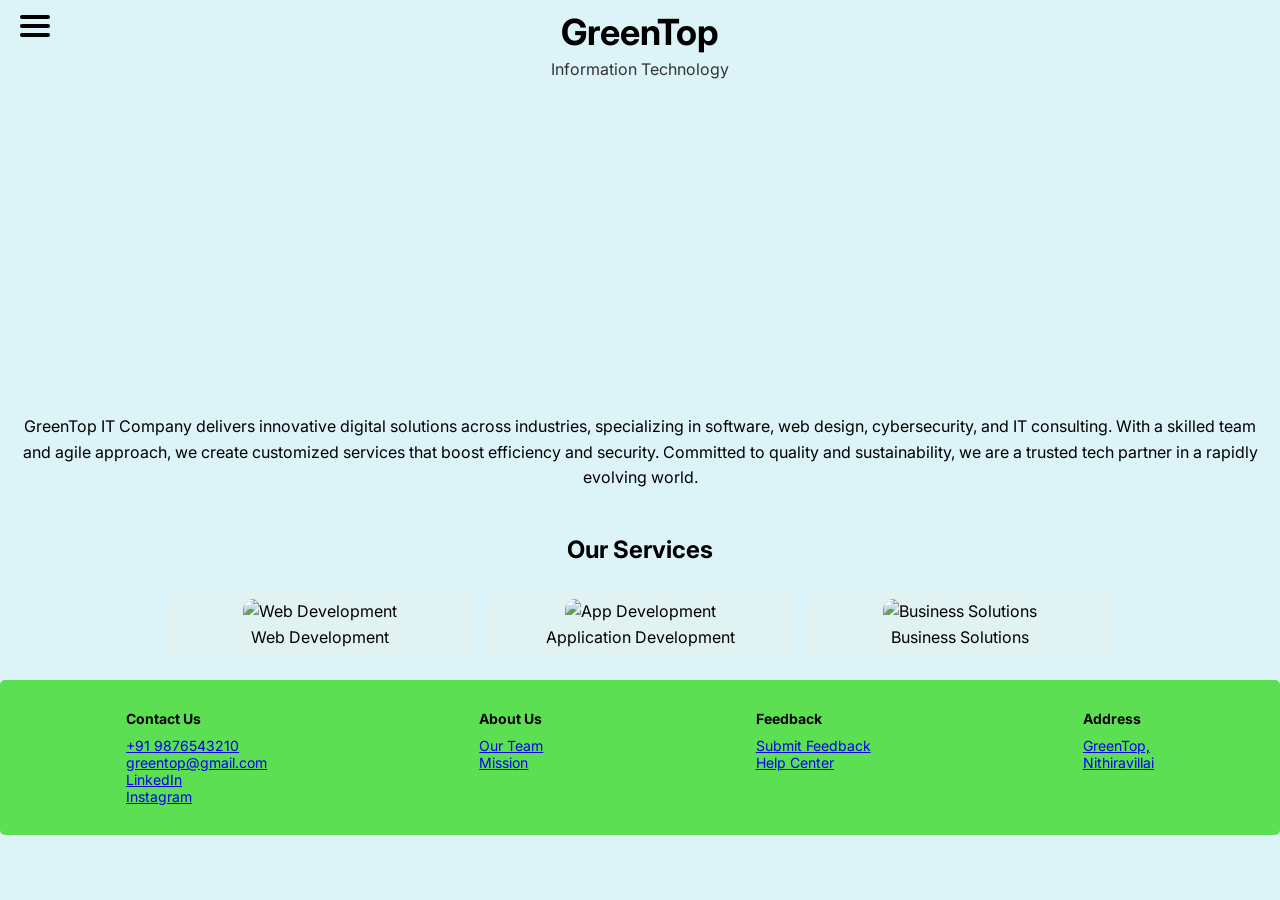
==== index.html @ 677024ca "Add files via upload" ====
<!DOCTYPE html>
<html lang="en">
<head>
  <meta charset="UTF-8" />
  <meta name="viewport" content="width=device-width, initial-scale=1.0" />
  <title>GreenTop IT Company</title>

  <link rel="stylesheet" href="index.css"
  <link href="https://cdn.jsdelivr.net/npm/aos@2.3.4/dist/aos.css" rel="stylesheet">
  <link href="https://fonts.googleapis.com/css2?family=Inter:wght@400;600&display=swap" rel="stylesheet">

  
</head>
<body>

  <!-- Header -->
  <header>
    <h1>GreenTop</h1>
    <p>Information Technology</p>
  </header>

  <!-- Hamburger Icon -->
  <div class="menu-toggle" onclick="toggleSidebar()">
    <span></span>
    <span></span>
    <span></span>
  </div>

  <!-- Sidebar -->
  <div class="sidebar" id="sidebar">
    <a href="projects.html">Projects</a>
    <a href="career.html">Careers</a>
    <a href="internship.html">Internship</a>
    <a href="https://greentopindia.com/">Greentop Groups</a>
  </div>

  <!-- Main Content -->
  <div class="main-content" id="mainContent">
    <div class="banner" data-aos="fade-down"></div>

    <div class="intro" data-aos="fade-up">
      <p>
        GreenTop IT Company delivers innovative digital solutions across industries,
        specializing in software, web design, cybersecurity, and IT consulting. With a
        skilled team and agile approach, we create customized services that boost efficiency
        and security. Committed to quality and sustainability, we are a trusted tech
        partner in a rapidly evolving world.
      </p>
    </div>

    <div class="services">
      <h2 data-aos="fade-up">Our Services</h2>
      <div class="service-cards">
        <div class="card" data-aos="zoom-in">
          <img src="https://thumbs.dreamstime.com/z/designer-creating-website-computer-female-s-hand-using-graphic-tablet-148951874.jpg" alt="Web Development">
          <p>Web Development</p>
        </div>
        <div class="card" data-aos="zoom-in" data-aos-delay="150">
          <img src="https://static.vecteezy.com/system/resources/previews/001/103/214/large_2x/portrait-of-two-businessmen-shaking-hands-to-celebrate-partnership-free-photo.jpg" alt="App Development">
          <p>Application Development</p>
        </div>
        <div class="card" data-aos="zoom-in" data-aos-delay="300">
          <img src="https://tse3.mm.bing.net/th/id/OIP.dA4p9kH5oo1DcB197tgK4gHaE8?rs=1&pid=ImgDetMain&o=7&rm=3" alt="Business Solutions">
          <p>Business Solutions</p>
        </div>
      </div>
    </div>

    <footer>
      <div data-aos="fade-right">
        <h4>Contact Us</h4>
        <a href="tel:+919876543210">+91 9876543210</a><br>
        <a href="mailto:greentop@gmail.com">greentop@gmail.com</a><br>
        <a href="https://linkedin.com">LinkedIn</a><br>
        <a href="https://instagram.com">Instagram</a>
      </div>
      <div data-aos="fade-up">
        <h4>About Us</h4>
        <a href="#">Our Team</a><br>
        <a href="#">Mission</a>
      </div>
      <div data-aos="fade-left">
        <h4>Feedback</h4>
        <a href="#">Submit Feedback</a><br>
        <a href="#">Help Center</a>
      </div>
      <div data-aos="fade-up">
        <h4>Address</h4>
        <a href="https://maps.app.goo.gl/pNc3zN1x9bBZ6rHy9">GreenTop,<br> Nithiravillai</a>
      </div>
    </footer>
  </div>

  <!-- Scripts -->
  <script src="https://cdn.jsdelivr.net/npm/aos@2.3.4/dist/aos.js"></script>
  <script>
    AOS.init({ duration: 1000, once: true });

    function toggleSidebar() {
      const sidebar = document.getElementById('sidebar');
      const content = document.getElementById('mainContent');
      sidebar.classList.toggle('show');
      content.classList.toggle('shrinked');
    }

    // Auto-close sidebar on scroll
    window.addEventListener('scroll', () => {
      const sidebar = document.getElementById('sidebar');
      const content = document.getElementById('mainContent');
      if (sidebar.classList.contains('show')) {
        sidebar.classList.remove('show');
        content.classList.remove('shrinked');
      }
    });
  </script>
</body>
</html>
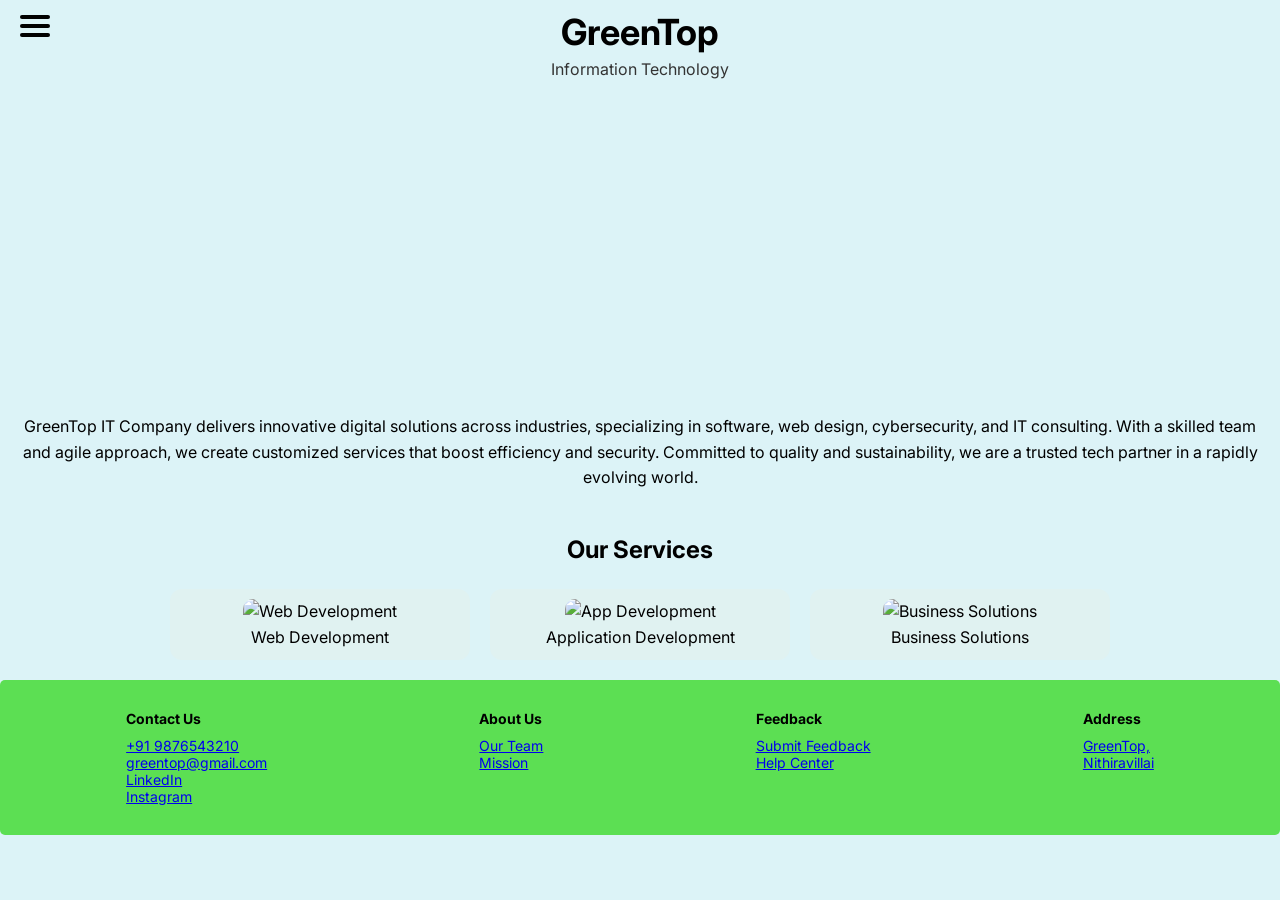
==== commit 6f056453: "index.html" ====
--- a/index.html
+++ b/index.html
@@ -5,7 +5,7 @@
   <meta name="viewport" content="width=device-width, initial-scale=1.0" />
   <title>GreenTop IT Company</title>
 
-  <link rel="stylesheet" href="index.css"
+  <link rel="stylesheet" href="index.css">
   <link href="https://cdn.jsdelivr.net/npm/aos@2.3.4/dist/aos.css" rel="stylesheet">
   <link href="https://fonts.googleapis.com/css2?family=Inter:wght@400;600&display=swap" rel="stylesheet">
 
@@ -115,3 +115,4 @@
   </script>
 </body>
 </html>
+
--- a/index.css
+++ b/index.css
@@ -0,0 +1,218 @@
+
+    * {
+      margin: 0;
+      padding: 0;
+      box-sizing: border-box;
+    }
+
+    body {
+      font-family: 'Inter', sans-serif;
+      background-color: #dcf3f7;
+      overflow-x: hidden;
+    }
+
+    html {
+      scroll-behavior: smooth;
+    }
+
+    header {
+      text-align: center;
+      padding: 10px 0;
+      position: relative;
+      z-index: 100;
+    }
+
+    header h1 {
+      margin: 0;
+      font-size: 36px;
+      color: black;
+      animation: fadeInDown 1s ease-out;
+    }
+
+    header p {
+      margin: 5px 0;
+      font-size: 16px;
+      color: #333;
+    }
+
+    /* Hamburger Button */
+    .menu-toggle {
+  position: absolute; /* Back to absolute so it scrolls with the page */
+  top: 15px;
+  left: 20px;
+  width: 30px;
+  height: 22px;
+  display: flex;
+  flex-direction: column;
+       outline:none;
+  justify-content: space-between;
+  cursor: pointer;
+  z-index: 5001;
+  /* Removed white background */
+  padding: 0;
+  border-radius: 10px;
+}
+
+    .menu-toggle span {
+      height: 4px;
+      background: #000;
+      border-radius: 10px;
+      transition: all 0.3s ease;
+    }
+
+    /* Sidebar Styles */
+    .sidebar {
+      position: absolute;
+      top: 0;
+      left: -240px;
+      width: 200px;
+      height: 100%;
+      background-color: #fdfdfd;
+      display: flex;
+      flex-direction: column;
+      padding-top: 80px;
+      gap: 20px;
+      transition: all 0.4s ease;
+      z-index: 3000;
+      border-radius: 0 10px 10px 0;
+      box-shadow: 4px 0 15px rgba(0,0,0,0.2);
+    }
+
+    .sidebar.show {
+      left: 0;
+    }
+
+    .sidebar a {
+      color: white;
+      text-decoration: none;
+      background-color: #5052f0;
+      padding: 12px;
+      margin: 0 10px;
+      border-radius: 30px;
+      text-align: center;
+      font-weight: bold;
+      transition: 0.3s;
+    }
+
+    .sidebar a:hover {
+      background-color: #1b5e20;
+    }
+
+    .main-content {
+      transition: transform 0.4s ease;
+      padding-top: 0px;
+    }
+
+    .main-content.shrinked {
+      transform: scale(0.95);
+    }
+
+    .banner {
+      width: 100%;
+      height: 300px;
+      margin: 0 auto;
+      border-radius: 10px;
+      background-image: url('https://builtin.com/sites/www.builtin.com/files/styles/og/public/2023-05/largest%20software%20companies.jpg');
+      background-size: cover;
+      background-position: center;
+      animation: fadeInUp 1s ease-out;
+    }
+
+    .intro, .services {
+      text-align: center;
+      padding: 20px;
+      font-size: 16px;
+      line-height: 1.6;
+    }
+
+    .services h2 {
+      margin-bottom: 20px;
+    }
+
+    .service-cards {
+      display: flex;
+      justify-content: center;
+      gap: 20px;
+      flex-wrap: wrap;
+    }
+
+    .card {
+      width: 300px;
+      border-radius: 12px;
+      overflow: hidden;
+      background: #e0f2f1;
+      padding: 10px;
+      transition: transform 0.3s ease, box-shadow 0.3s ease;
+    }
+
+    .card:hover {
+      transform: scale(1.05);
+      box-shadow: 0 8px 16px rgba(0,0,0,0.2);
+    }
+
+    .card img {
+      width: 100%;
+      border-radius: 10px;
+    }
+
+    footer {
+       outline:none;
+      background-color: #5cdf53;
+      padding: 20px;
+      border-radius: 5px;
+      display: flex;
+      justify-content: space-around;
+      flex-wrap: wrap;
+      font-size: 14px;
+    }
+     /* Media Query for Mobile Devices */
+@media (max-width: 768px) {
+  .card {
+    width: 90%; /* Expand cards to almost full width */
+  }
+
+  .service-cards {
+    flex-direction: column;
+    align-items: center;
+  }
+}
+
+    footer div {
+      margin: 10px;
+    }
+
+    footer h4 {
+      margin-bottom: 10px;
+    }
+
+    @keyframes fadeInUp {
+      from { opacity: 0; transform: translateY(30px); }
+      to { opacity: 1; transform: translateY(0); }
+    }
+
+    @keyframes fadeInDown {
+      from { opacity: 0; transform: translateY(-30px); }
+      to { opacity: 1; transform: translateY(0); }
+
+    }
+
+/* Remove tap highlight on mobile */
+button, a {
+  -webkit-tap-highlight-color: transparent;
+}
+
+/* Remove outline and shadow on focus */
+button:focus,
+a:focus {
+  outline: none;
+  box-shadow: none;
+}
+
+/* Optional: Remove outline for browsers that support :focus-visible (safer for accessibility) */
+:focus:not(:focus-visible) {
+  outline: none;
+  box-shadow: none;
+}
+
+
+
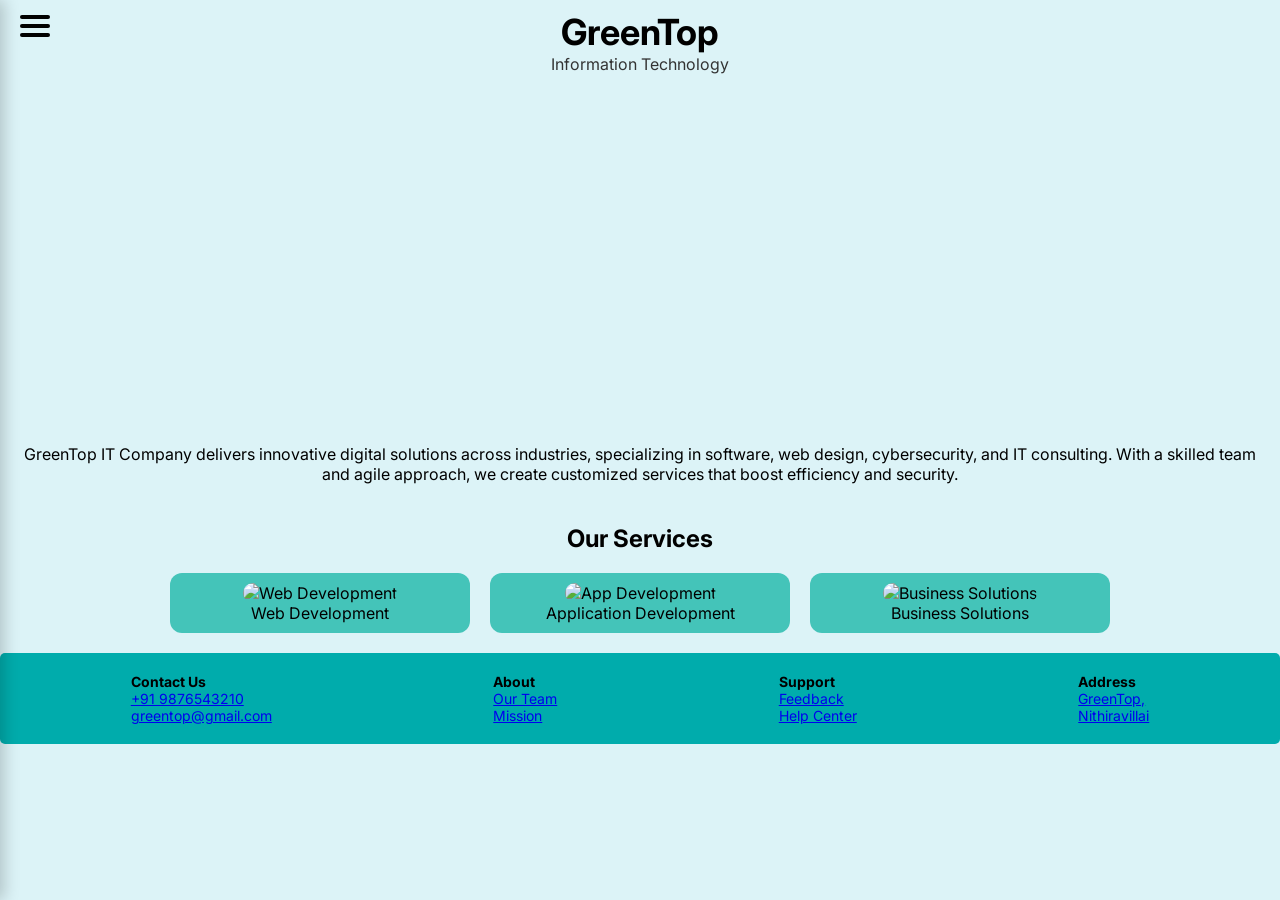
==== commit 367137db: "Add files via upload" ====
--- a/index.html
+++ b/index.html
@@ -4,98 +4,94 @@
   <meta charset="UTF-8" />
   <meta name="viewport" content="width=device-width, initial-scale=1.0" />
   <title>GreenTop IT Company</title>
-
   <link rel="stylesheet" href="index.css">
   <link href="https://cdn.jsdelivr.net/npm/aos@2.3.4/dist/aos.css" rel="stylesheet">
   <link href="https://fonts.googleapis.com/css2?family=Inter:wght@400;600&display=swap" rel="stylesheet">
-
   
 </head>
 <body>
 
-  <!-- Header -->
   <header>
     <h1>GreenTop</h1>
     <p>Information Technology</p>
   </header>
 
-  <!-- Hamburger Icon -->
   <div class="menu-toggle" onclick="toggleSidebar()">
     <span></span>
     <span></span>
     <span></span>
   </div>
 
-  <!-- Sidebar -->
   <div class="sidebar" id="sidebar">
-    <a href="projects.html">Projects</a>
-    <a href="career.html">Careers</a>
-    <a href="internship.html">Internship</a>
-    <a href="https://greentopindia.com/">Greentop Groups</a>
+    <div class="sidebar-logo">
+      <img src="https://upload.wikimedia.org/wikipedia/commons/thumb/1/1b/Logo_Green.svg/1024px-Logo_Green.svg.png" alt="Logo">
+      <h2>GreenTop</h2>
+    </div>
+    <nav>
+      <a href="projects.html">Projects</a>
+      <a href="career.html">Careers</a>
+      <a href="internship.html">Internship</a>
+      <a href="https://greentopindia.com/">Greentop Groups</a>
+    </nav>
+    <div class="about">
+      &copy; 2025 GreenTop IT. All rights reserved.
+    </div>
   </div>
 
-  <!-- Main Content -->
   <div class="main-content" id="mainContent">
-    <div class="banner" data-aos="fade-down"></div>
+    <div class="banner"></div>
 
-    <div class="intro" data-aos="fade-up">
+    <div class="intro">
       <p>
         GreenTop IT Company delivers innovative digital solutions across industries,
         specializing in software, web design, cybersecurity, and IT consulting. With a
         skilled team and agile approach, we create customized services that boost efficiency
-        and security. Committed to quality and sustainability, we are a trusted tech
-        partner in a rapidly evolving world.
+        and security.
       </p>
     </div>
 
     <div class="services">
-      <h2 data-aos="fade-up">Our Services</h2>
+      <h2>Our Services</h2>
       <div class="service-cards">
-        <div class="card" data-aos="zoom-in">
+        <div class="card">
           <img src="https://thumbs.dreamstime.com/z/designer-creating-website-computer-female-s-hand-using-graphic-tablet-148951874.jpg" alt="Web Development">
           <p>Web Development</p>
         </div>
-        <div class="card" data-aos="zoom-in" data-aos-delay="150">
+        <div class="card">
           <img src="https://static.vecteezy.com/system/resources/previews/001/103/214/large_2x/portrait-of-two-businessmen-shaking-hands-to-celebrate-partnership-free-photo.jpg" alt="App Development">
           <p>Application Development</p>
         </div>
-        <div class="card" data-aos="zoom-in" data-aos-delay="300">
-          <img src="https://tse3.mm.bing.net/th/id/OIP.dA4p9kH5oo1DcB197tgK4gHaE8?rs=1&pid=ImgDetMain&o=7&rm=3" alt="Business Solutions">
+        <div class="card">
+          <img src="https://tse3.mm.bing.net/th/id/OIP.dA4p9kH5oo1DcB197tgK4gHaE8" alt="Business Solutions">
           <p>Business Solutions</p>
         </div>
       </div>
     </div>
 
     <footer>
-      <div data-aos="fade-right">
+      <div>
         <h4>Contact Us</h4>
         <a href="tel:+919876543210">+91 9876543210</a><br>
-        <a href="mailto:greentop@gmail.com">greentop@gmail.com</a><br>
-        <a href="https://linkedin.com">LinkedIn</a><br>
-        <a href="https://instagram.com">Instagram</a>
+        <a href="mailto:greentop@gmail.com">greentop@gmail.com</a>
       </div>
-      <div data-aos="fade-up">
-        <h4>About Us</h4>
-        <a href="#">Our Team</a><br>
-        <a href="#">Mission</a>
+      <div>
+        <h4>About</h4>
+        <a href="team.html">Our Team</a><br>
+        <a href="mission.html">Mission</a>
       </div>
-      <div data-aos="fade-left">
-        <h4>Feedback</h4>
-        <a href="#">Submit Feedback</a><br>
-        <a href="#">Help Center</a>
+      <div>
+        <h4>Support</h4>
+        <a href="feedback.html">Feedback</a><br>
+        <a href="help.html">Help Center</a>
       </div>
-      <div data-aos="fade-up">
+      <div>
         <h4>Address</h4>
-        <a href="https://maps.app.goo.gl/pNc3zN1x9bBZ6rHy9">GreenTop,<br> Nithiravillai</a>
+        <a href="https://maps.app.goo.gl/pNc3zN1x9bBZ6rHy9">GreenTop,<br>Nithiravillai</a>
       </div>
     </footer>
   </div>
 
-  <!-- Scripts -->
-  <script src="https://cdn.jsdelivr.net/npm/aos@2.3.4/dist/aos.js"></script>
   <script>
-    AOS.init({ duration: 1000, once: true });
-
     function toggleSidebar() {
       const sidebar = document.getElementById('sidebar');
       const content = document.getElementById('mainContent');
@@ -103,16 +99,14 @@
       content.classList.toggle('shrinked');
     }
 
-    // Auto-close sidebar on scroll
-    window.addEventListener('scroll', () => {
+    window.addEventListener('click', function(e) {
       const sidebar = document.getElementById('sidebar');
-      const content = document.getElementById('mainContent');
-      if (sidebar.classList.contains('show')) {
+      const toggle = document.querySelector('.menu-toggle');
+      if (sidebar.classList.contains('show') && !sidebar.contains(e.target) && !toggle.contains(e.target)) {
         sidebar.classList.remove('show');
-        content.classList.remove('shrinked');
+        document.getElementById('mainContent').classList.remove('shrinked');
       }
     });
   </script>
 </body>
 </html>
-
--- a/index.css
+++ b/index.css
@@ -1,5 +1,4 @@
-
-    * {
+ * {
       margin: 0;
       padding: 0;
       box-sizing: border-box;
@@ -11,47 +10,36 @@
       overflow-x: hidden;
     }
 
-    html {
-      scroll-behavior: smooth;
-    }
-
     header {
       text-align: center;
       padding: 10px 0;
-      position: relative;
       z-index: 100;
+      background: transparent;
     }
 
     header h1 {
-      margin: 0;
       font-size: 36px;
       color: black;
       animation: fadeInDown 1s ease-out;
     }
 
     header p {
-      margin: 5px 0;
       font-size: 16px;
       color: #333;
     }
 
-    /* Hamburger Button */
     .menu-toggle {
-  position: absolute; /* Back to absolute so it scrolls with the page */
-  top: 15px;
-  left: 20px;
-  width: 30px;
-  height: 22px;
-  display: flex;
-  flex-direction: column;
-       outline:none;
-  justify-content: space-between;
-  cursor: pointer;
-  z-index: 5001;
-  /* Removed white background */
-  padding: 0;
-  border-radius: 10px;
-}
+      position: absolute;
+      top: 15px;
+      left: 20px;
+      width: 30px;
+      height: 22px;
+      display: flex;
+      flex-direction: column;
+      justify-content: space-between;
+      cursor: pointer;
+      z-index: 5001;
+    }
 
     .menu-toggle span {
       height: 4px;
@@ -60,21 +48,19 @@
       transition: all 0.3s ease;
     }
 
-    /* Sidebar Styles */
     .sidebar {
-      position: absolute;
+      position: fixed;
       top: 0;
       left: -240px;
-      width: 200px;
-      height: 100%;
-      background-color: #fdfdfd;
+      width: 240px;
+      height: 100vh;
+      background:rgb(56, 179, 228) ;
       display: flex;
       flex-direction: column;
-      padding-top: 80px;
-      gap: 20px;
-      transition: all 0.4s ease;
-      z-index: 3000;
-      border-radius: 0 10px 10px 0;
+      justify-content: space-between;
+      transition: left 0.3s ease;
+      z-index: 4000;
+      color: white;
       box-shadow: 4px 0 15px rgba(0,0,0,0.2);
     }
 
@@ -82,25 +68,53 @@
       left: 0;
     }
 
-    .sidebar a {
+    .sidebar-logo {
+      text-align: center;
+      padding: 30px 20px 10px;
+    }
+
+    .sidebar-logo img {
+      width: 80px;
+      border-radius: 50%;
+      margin-bottom: 10px;
+    }
+
+    .sidebar-logo h2 {
+      font-size: 20px;
+      color: #fff;
+    }
+
+    .sidebar nav {
+      display: flex;
+      flex-direction: column;
+      gap: 15px;
+      padding: 20px;
+    }
+
+    .sidebar nav a {
+      text-decoration: none;
       color: white;
-      text-decoration: none;
-      background-color: #5052f0;
-      padding: 12px;
-      margin: 0 10px;
-      border-radius: 30px;
-      text-align: center;
-      font-weight: bold;
-      transition: 0.3s;
-    }
-
-    .sidebar a:hover {
-      background-color: #1b5e20;
+      background: rgba(255,255,255,0.1);
+      padding: 10px;
+      border-radius: 20px;
+      text-align: center;
+      transition: background 0.3s ease;
+      font-weight: 600;
+    }
+
+    .sidebar nav a:hover {
+      background: rgba(255,255,255,0.3);
+    }
+
+    .sidebar .about {
+      text-align: center;
+      padding: 20px;
+      font-size: 14px;
+      opacity: 0.7;
     }
 
     .main-content {
-      transition: transform 0.4s ease;
-      padding-top: 0px;
+      transition: transform 0.3s ease;
     }
 
     .main-content.shrinked {
@@ -110,19 +124,16 @@
     .banner {
       width: 100%;
       height: 300px;
-      margin: 0 auto;
-      border-radius: 10px;
       background-image: url('https://builtin.com/sites/www.builtin.com/files/styles/og/public/2023-05/largest%20software%20companies.jpg');
       background-size: cover;
       background-position: center;
-      animation: fadeInUp 1s ease-out;
+      border-radius: 10px;
+      margin: 20px auto;
     }
 
     .intro, .services {
       text-align: center;
       padding: 20px;
-      font-size: 16px;
-      line-height: 1.6;
     }
 
     .services h2 {
@@ -131,23 +142,21 @@
 
     .service-cards {
       display: flex;
+      flex-wrap: wrap;
       justify-content: center;
       gap: 20px;
-      flex-wrap: wrap;
     }
 
     .card {
       width: 300px;
+      background: #44c4b9;
       border-radius: 12px;
-      overflow: hidden;
-      background: #e0f2f1;
       padding: 10px;
-      transition: transform 0.3s ease, box-shadow 0.3s ease;
+      transition: transform 0.3s ease;
     }
 
     .card:hover {
       transform: scale(1.05);
-      box-shadow: 0 8px 16px rgba(0,0,0,0.2);
     }
 
     .card img {
@@ -156,63 +165,38 @@
     }
 
     footer {
-       outline:none;
-      background-color: #5cdf53;
-      padding: 20px;
+      background: #00ACAC;
+      padding: 20px;
+      display: flex;
+      flex-wrap: wrap;
+      justify-content: space-around;
+      font-size: 14px;
       border-radius: 5px;
-      display: flex;
-      justify-content: space-around;
-      flex-wrap: wrap;
-      font-size: 14px;
-    }
-     /* Media Query for Mobile Devices */
-@media (max-width: 768px) {
-  .card {
-    width: 90%; /* Expand cards to almost full width */
-  }
-
-  .service-cards {
-    flex-direction: column;
-    align-items: center;
-  }
-}
-
-    footer div {
-      margin: 10px;
-    }
-
-    footer h4 {
-      margin-bottom: 10px;
-    }
-
-    @keyframes fadeInUp {
-      from { opacity: 0; transform: translateY(30px); }
-      to { opacity: 1; transform: translateY(0); }
+    }
+
+    @media (max-width: 768px) {
+      .card {
+        width: 90%;
+      }
+
+      .service-cards {
+        flex-direction: column;
+        align-items: center;
+      }
+
+      footer {
+        flex-direction: column;
+        align-items: center;
+        text-align: center;
+      }
+
+      .sidebar {
+        width: 100%;
+        border-radius: 0;
+      }
     }
 
     @keyframes fadeInDown {
       from { opacity: 0; transform: translateY(-30px); }
       to { opacity: 1; transform: translateY(0); }
-
-    }
-
-/* Remove tap highlight on mobile */
-button, a {
-  -webkit-tap-highlight-color: transparent;
-}
-
-/* Remove outline and shadow on focus */
-button:focus,
-a:focus {
-  outline: none;
-  box-shadow: none;
-}
-
-/* Optional: Remove outline for browsers that support :focus-visible (safer for accessibility) */
-:focus:not(:focus-visible) {
-  outline: none;
-  box-shadow: none;
-}
-
-
-
+    }
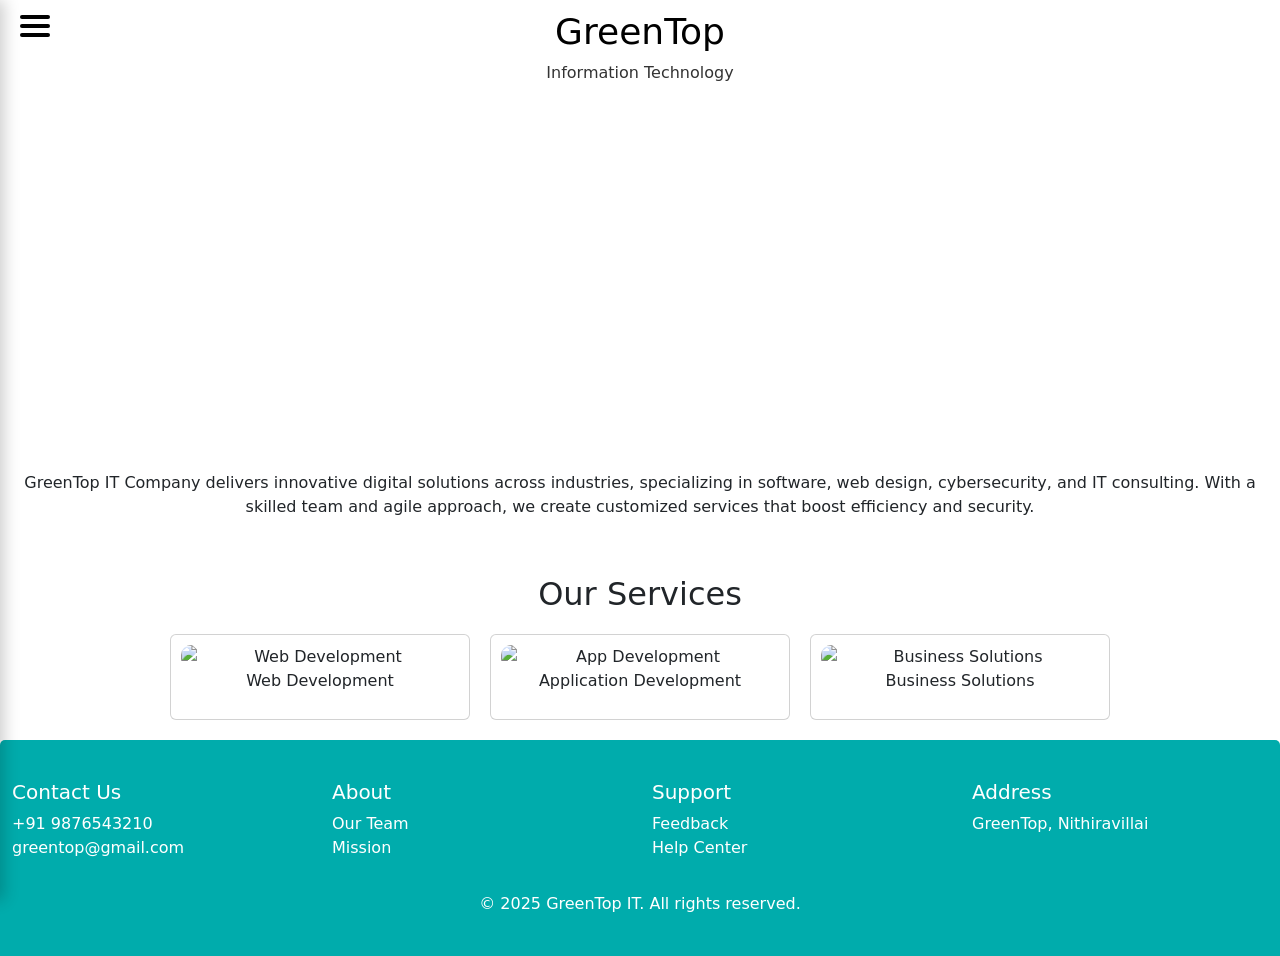
==== commit 4439a4a9: "Add files via upload" ====
--- a/index.html
+++ b/index.html
@@ -5,9 +5,9 @@
   <meta name="viewport" content="width=device-width, initial-scale=1.0" />
   <title>GreenTop IT Company</title>
   <link rel="stylesheet" href="index.css">
-  <link href="https://cdn.jsdelivr.net/npm/aos@2.3.4/dist/aos.css" rel="stylesheet">
   <link href="https://fonts.googleapis.com/css2?family=Inter:wght@400;600&display=swap" rel="stylesheet">
-  
+  <link href="https://cdn.jsdelivr.net/npm/bootstrap@5.3.3/dist/css/bootstrap.min.css" rel="stylesheet">
+   
 </head>
 <body>
 
@@ -68,25 +68,31 @@
       </div>
     </div>
 
-    <footer>
-      <div>
-        <h4>Contact Us</h4>
-        <a href="tel:+919876543210">+91 9876543210</a><br>
-        <a href="mailto:greentop@gmail.com">greentop@gmail.com</a>
+    <!-- Bootstrap Footer -->
+    <footer class="container-fluid">
+      <div class="row text-center text-md-start">
+        <div class="col-6 col-md-3 mb-3">
+          <h5>Contact Us</h5>
+          <a href="tel:+919876543210">+91 9876543210</a><br>
+          <a href="mailto:greentop@gmail.com">greentop@gmail.com</a>
+        </div>
+        <div class="col-6 col-md-3 mb-3">
+          <h5>About</h5>
+          <a href="team.html">Our Team</a><br>
+          <a href="mission.html">Mission</a>
+        </div>
+        <div class="col-6 col-md-3 mb-3">
+          <h5>Support</h5>
+          <a href="feedback.html">Feedback</a><br>
+          <a href="help.html">Help Center</a>
+        </div>
+        <div class="col-6 col-md-3 mb-3">
+          <h5>Address</h5>
+          <a href="https://maps.app.goo.gl/pNc3zN1x9bBZ6rHy9">GreenTop, Nithiravillai</a>
+        </div>
       </div>
-      <div>
-        <h4>About</h4>
-        <a href="team.html">Our Team</a><br>
-        <a href="mission.html">Mission</a>
-      </div>
-      <div>
-        <h4>Support</h4>
-        <a href="feedback.html">Feedback</a><br>
-        <a href="help.html">Help Center</a>
-      </div>
-      <div>
-        <h4>Address</h4>
-        <a href="https://maps.app.goo.gl/pNc3zN1x9bBZ6rHy9">GreenTop,<br>Nithiravillai</a>
+      <div class="text-center mt-3">
+        &copy; 2025 GreenTop IT. All rights reserved.
       </div>
     </footer>
   </div>
@@ -94,9 +100,7 @@
   <script>
     function toggleSidebar() {
       const sidebar = document.getElementById('sidebar');
-      const content = document.getElementById('mainContent');
       sidebar.classList.toggle('show');
-      content.classList.toggle('shrinked');
     }
 
     window.addEventListener('click', function(e) {
@@ -104,7 +108,13 @@
       const toggle = document.querySelector('.menu-toggle');
       if (sidebar.classList.contains('show') && !sidebar.contains(e.target) && !toggle.contains(e.target)) {
         sidebar.classList.remove('show');
-        document.getElementById('mainContent').classList.remove('shrinked');
+      }
+    });
+
+    window.addEventListener('scroll', function () {
+      const sidebar = document.getElementById('sidebar');
+      if (sidebar.classList.contains('show')) {
+        sidebar.classList.remove('show');
       }
     });
   </script>
--- a/index.css
+++ b/index.css
@@ -13,8 +13,8 @@
     header {
       text-align: center;
       padding: 10px 0;
+      background: transparent;
       z-index: 100;
-      background: transparent;
     }
 
     header h1 {
@@ -54,14 +54,14 @@
       left: -240px;
       width: 240px;
       height: 100vh;
-      background:rgb(56, 179, 228) ;
+      background: rgb(56, 179, 228);
       display: flex;
       flex-direction: column;
       justify-content: space-between;
       transition: left 0.3s ease;
       z-index: 4000;
       color: white;
-      box-shadow: 4px 0 15px rgba(0,0,0,0.2);
+      box-shadow: 4px 0 15px rgba(0, 0, 0, 0.2);
     }
 
     .sidebar.show {
@@ -94,7 +94,7 @@
     .sidebar nav a {
       text-decoration: none;
       color: white;
-      background: rgba(255,255,255,0.1);
+      background: rgba(255, 255, 255, 0.1);
       padding: 10px;
       border-radius: 20px;
       text-align: center;
@@ -103,7 +103,7 @@
     }
 
     .sidebar nav a:hover {
-      background: rgba(255,255,255,0.3);
+      background: rgba(255, 255, 255, 0.3);
     }
 
     .sidebar .about {
@@ -114,11 +114,12 @@
     }
 
     .main-content {
-      transition: transform 0.3s ease;
-    }
-
-    .main-content.shrinked {
-      transform: scale(0.95);
+      transition: margin-left 0.3s ease;
+      padding-left: 0;
+    }
+
+    .sidebar.show ~ .main-content {
+      margin-left: 240px;
     }
 
     .banner {
@@ -166,12 +167,18 @@
 
     footer {
       background: #00ACAC;
-      padding: 20px;
-      display: flex;
-      flex-wrap: wrap;
-      justify-content: space-around;
-      font-size: 14px;
-      border-radius: 5px;
+      padding: 40px 20px;
+      border-radius: 5px 5px 0 0;
+      color: white;
+    }
+
+    footer a {
+      color: white;
+      text-decoration: none;
+    }
+
+    footer a:hover {
+      text-decoration: underline;
     }
 
     @media (max-width: 768px) {
@@ -184,19 +191,30 @@
         align-items: center;
       }
 
-      footer {
-        flex-direction: column;
-        align-items: center;
-        text-align: center;
-      }
-
       .sidebar {
         width: 100%;
+        left: -100%;
         border-radius: 0;
       }
+
+      .sidebar.show {
+        left: 0;
+      }
+
+      .main-content {
+        margin-left: 0 !important;
+        transform: none !important;
+      }
     }
 
     @keyframes fadeInDown {
-      from { opacity: 0; transform: translateY(-30px); }
-      to { opacity: 1; transform: translateY(0); }
+      from {
+        opacity: 0;
+        transform: translateY(-30px);
+      }
+
+      to {
+        opacity: 1;
+        transform: translateY(0);
+      }
     }
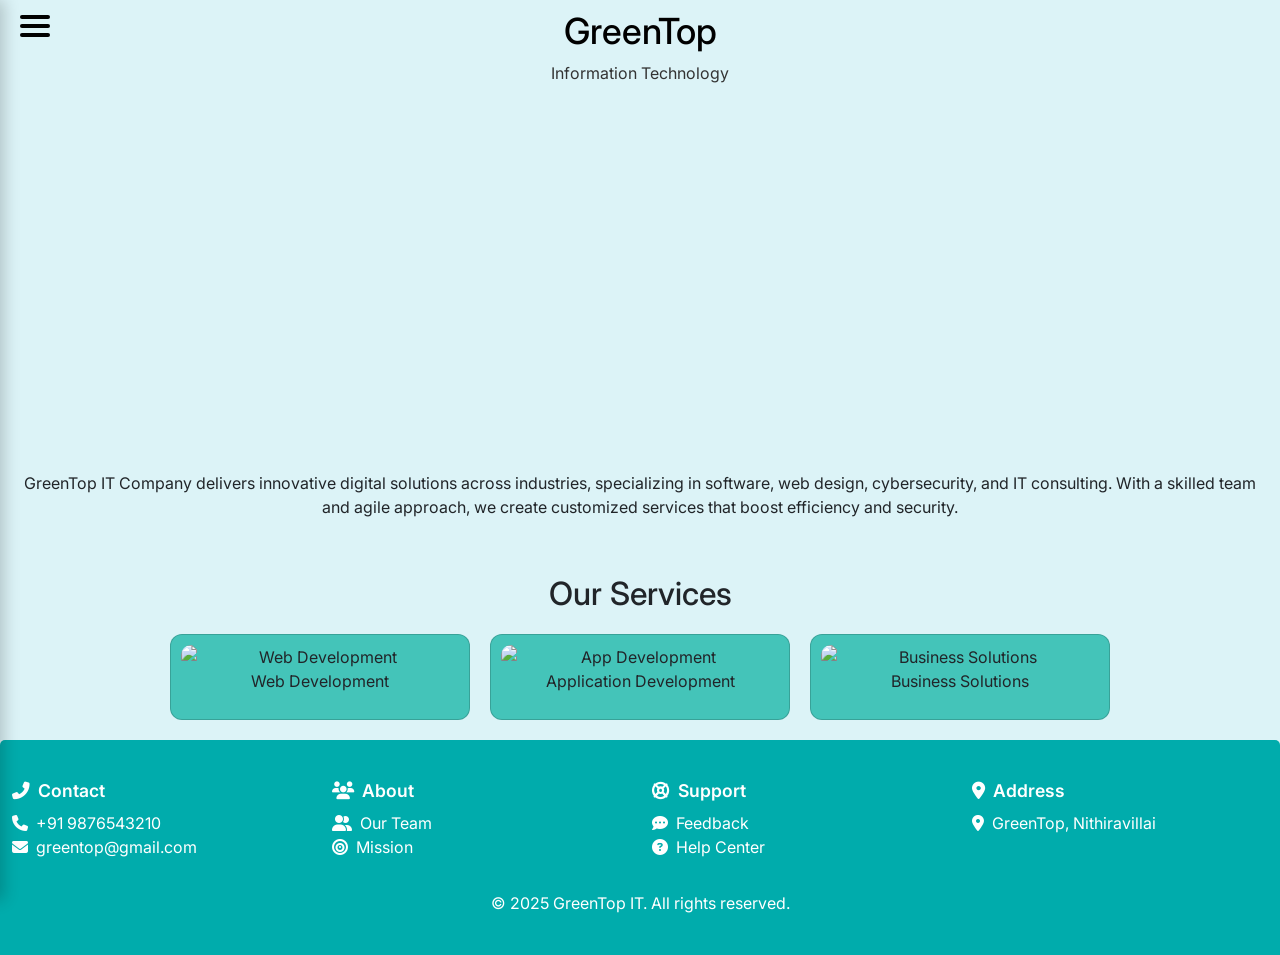
==== commit e36c2147: "Add files via upload" ====
--- a/index.html
+++ b/index.html
@@ -4,10 +4,16 @@
   <meta charset="UTF-8" />
   <meta name="viewport" content="width=device-width, initial-scale=1.0" />
   <title>GreenTop IT Company</title>
-  <link rel="stylesheet" href="index.css">
-  <link href="https://fonts.googleapis.com/css2?family=Inter:wght@400;600&display=swap" rel="stylesheet">
+
+    <link href="https://fonts.googleapis.com/css2?family=Inter:wght@400;600&display=swap" rel="stylesheet">
+
+  <!-- Bootstrap CSS -->
   <link href="https://cdn.jsdelivr.net/npm/bootstrap@5.3.3/dist/css/bootstrap.min.css" rel="stylesheet">
-   
+   <link rel="stylesheet" href="index.css">
+  <!-- Font Awesome for Icons -->
+  <link href="https://cdnjs.cloudflare.com/ajax/libs/font-awesome/6.4.0/css/all.min.css" rel="stylesheet">
+
+  
 </head>
 <body>
 
@@ -44,9 +50,9 @@
     <div class="intro">
       <p>
         GreenTop IT Company delivers innovative digital solutions across industries,
-        specializing in software, web design, cybersecurity, and IT consulting. With a
-        skilled team and agile approach, we create customized services that boost efficiency
-        and security.
+        specializing in software, web design, cybersecurity, and IT consulting.
+        With a skilled team and agile approach, we create customized services that
+        boost efficiency and security.
       </p>
     </div>
 
@@ -72,23 +78,23 @@
     <footer class="container-fluid">
       <div class="row text-center text-md-start">
         <div class="col-6 col-md-3 mb-3">
-          <h5>Contact Us</h5>
-          <a href="tel:+919876543210">+91 9876543210</a><br>
-          <a href="mailto:greentop@gmail.com">greentop@gmail.com</a>
+          <h5><i class="fas fa-phone-alt me-2"></i>Contact</h5>
+          <a href="tel:+919876543210"><i class="fas fa-phone me-2"></i>+91 9876543210</a><br>
+          <a href="mailto:greentop@gmail.com"><i class="fas fa-envelope me-2"></i>greentop@gmail.com</a>
         </div>
         <div class="col-6 col-md-3 mb-3">
-          <h5>About</h5>
-          <a href="team.html">Our Team</a><br>
-          <a href="mission.html">Mission</a>
+          <h5><i class="fas fa-users me-2"></i>About</h5>
+          <a href="team.html"><i class="fas fa-user-friends me-2"></i>Our Team</a><br>
+          <a href="mission.html"><i class="fas fa-bullseye me-2"></i>Mission</a>
         </div>
         <div class="col-6 col-md-3 mb-3">
-          <h5>Support</h5>
-          <a href="feedback.html">Feedback</a><br>
-          <a href="help.html">Help Center</a>
+          <h5><i class="fas fa-life-ring me-2"></i>Support</h5>
+          <a href="feedback.html"><i class="fas fa-comment-dots me-2"></i>Feedback</a><br>
+          <a href="help.html"><i class="fas fa-question-circle me-2"></i>Help Center</a>
         </div>
         <div class="col-6 col-md-3 mb-3">
-          <h5>Address</h5>
-          <a href="https://maps.app.goo.gl/pNc3zN1x9bBZ6rHy9">GreenTop, Nithiravillai</a>
+          <h5><i class="fas fa-map-marker-alt me-2"></i>Address</h5>
+          <a href="https://maps.app.goo.gl/pNc3zN1x9bBZ6rHy9" target="_blank"><i class="fas fa-location-dot me-2"></i>GreenTop, Nithiravillai</a>
         </div>
       </div>
       <div class="text-center mt-3">
@@ -97,6 +103,7 @@
     </footer>
   </div>
 
+  <!-- JS for Sidebar Toggle -->
   <script>
     function toggleSidebar() {
       const sidebar = document.getElementById('sidebar');
--- a/index.css
+++ b/index.css
@@ -167,9 +167,9 @@
 
     footer {
       background: #00ACAC;
+      color: white;
       padding: 40px 20px;
       border-radius: 5px 5px 0 0;
-      color: white;
     }
 
     footer a {
@@ -179,6 +179,12 @@
 
     footer a:hover {
       text-decoration: underline;
+    }
+
+    footer h5 {
+      font-size: 1.1rem;
+      margin-bottom: 10px;
+      font-weight: 600;
     }
 
     @media (max-width: 768px) {
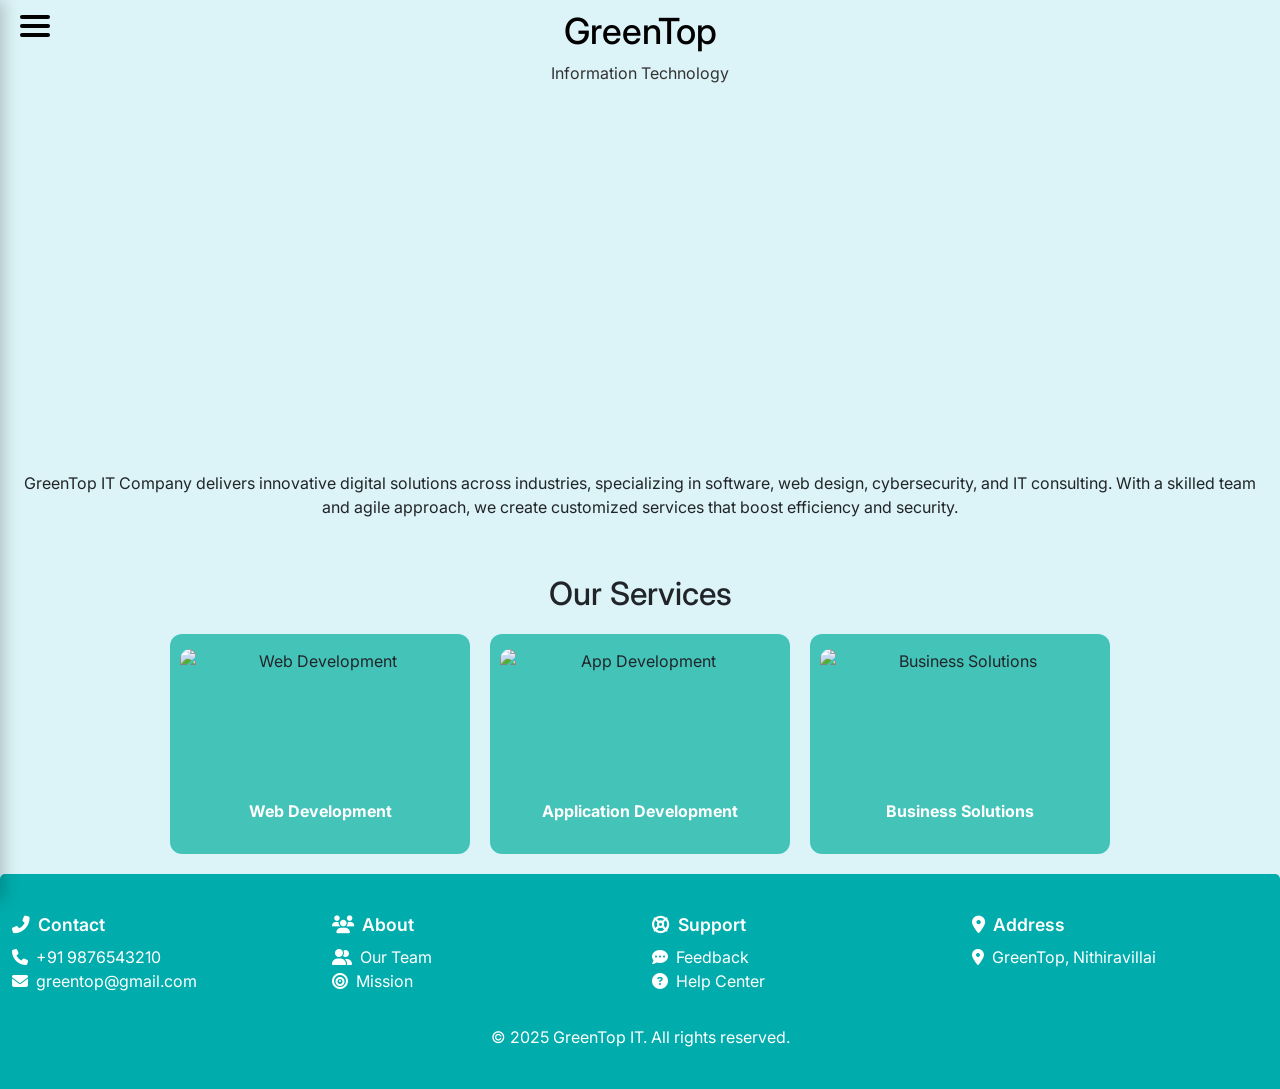
==== commit b06e4fe3: "Add files via upload" ====
--- a/index.html
+++ b/index.html
@@ -4,19 +4,17 @@
   <meta charset="UTF-8" />
   <meta name="viewport" content="width=device-width, initial-scale=1.0" />
   <title>GreenTop IT Company</title>
-
-    <link href="https://fonts.googleapis.com/css2?family=Inter:wght@400;600&display=swap" rel="stylesheet">
+  <link href="https://fonts.googleapis.com/css2?family=Inter:wght@400;600&display=swap" rel="stylesheet">
 
   <!-- Bootstrap CSS -->
   <link href="https://cdn.jsdelivr.net/npm/bootstrap@5.3.3/dist/css/bootstrap.min.css" rel="stylesheet">
-   <link rel="stylesheet" href="index.css">
-  <!-- Font Awesome for Icons -->
+  <link rel="stylesheet" href="index.css">
+    <!-- Font Awesome for Icons -->
   <link href="https://cdnjs.cloudflare.com/ajax/libs/font-awesome/6.4.0/css/all.min.css" rel="stylesheet">
 
   
 </head>
 <body>
-
   <header>
     <h1>GreenTop</h1>
     <p>Information Technology</p>
@@ -60,21 +58,41 @@
       <h2>Our Services</h2>
       <div class="service-cards">
         <div class="card">
-          <img src="https://thumbs.dreamstime.com/z/designer-creating-website-computer-female-s-hand-using-graphic-tablet-148951874.jpg" alt="Web Development">
-          <p>Web Development</p>
+          <div class="card-inner">
+            <div class="card-front">
+              <img src="https://thumbs.dreamstime.com/z/designer-creating-website-computer-female-s-hand-using-graphic-tablet-148951874.jpg" alt="Web Development">
+              <p>Web Development</p>
+            </div>
+            <div class="card-back">
+              <p>At GreenTop IT, we specialize in modern web development to build fast, responsive, and user-friendly websites that drive business growth</p>
+            </div>
+          </div>
         </div>
         <div class="card">
-          <img src="https://static.vecteezy.com/system/resources/previews/001/103/214/large_2x/portrait-of-two-businessmen-shaking-hands-to-celebrate-partnership-free-photo.jpg" alt="App Development">
-          <p>Application Development</p>
+          <div class="card-inner">
+            <div class="card-front">
+              <img src="https://static.vecteezy.com/system/resources/previews/001/103/214/large_2x/portrait-of-two-businessmen-shaking-hands-to-celebrate-partnership-free-photo.jpg" alt="App Development">
+              <p>Application Development</p>
+            </div>
+            <div class="card-back">
+              <p>At GreenTop IT, we deliver powerful and scalable application development services tailored to your business needs.</p>
+            </div>
+          </div>
         </div>
         <div class="card">
-          <img src="https://tse3.mm.bing.net/th/id/OIP.dA4p9kH5oo1DcB197tgK4gHaE8" alt="Business Solutions">
-          <p>Business Solutions</p>
+          <div class="card-inner">
+            <div class="card-front">
+              <img src="https://tse3.mm.bing.net/th/id/OIP.dA4p9kH5oo1DcB197tgK4gHaE8" alt="Business Solutions">
+              <p>Business Solutions</p>
+            </div>
+            <div class="card-back">
+              <p>GreenTop IT delivers smart business solutions tailored to enhance efficiency, boost productivity, and support long-term growth.</p>
+            </div>
+          </div>
         </div>
       </div>
     </div>
 
-    <!-- Bootstrap Footer -->
     <footer class="container-fluid">
       <div class="row text-center text-md-start">
         <div class="col-6 col-md-3 mb-3">
@@ -103,7 +121,6 @@
     </footer>
   </div>
 
-  <!-- JS for Sidebar Toggle -->
   <script>
     function toggleSidebar() {
       const sidebar = document.getElementById('sidebar');
--- a/index.css
+++ b/index.css
@@ -1,4 +1,4 @@
- * {
+* {
       margin: 0;
       padding: 0;
       box-sizing: border-box;
@@ -150,19 +150,63 @@
 
     .card {
       width: 300px;
+      height: 220px;
+      perspective: 1000px;
+      background: transparent;
+      border: none;
+    }
+
+    .card-inner {
+      position: relative;
+      width: 100%;
+      height: 100%;
+      transition: transform 0.6s;
+      transform-style: preserve-3d;
+    }
+
+    .card:hover .card-inner {
+      transform: rotateY(180deg);
+    }
+
+    .card-front, .card-back {
+      position: absolute;
+      width: 100%;
+      height: 100%;
+      backface-visibility: hidden;
+      border-radius: 12px;
+      overflow: hidden;
+    }
+
+    .card-front {
       background: #44c4b9;
-      border-radius: 12px;
+      display: flex;
+      flex-direction: column;
+      align-items: center;
+      justify-content: center;
       padding: 10px;
-      transition: transform 0.3s ease;
-    }
-
-    .card:hover {
-      transform: scale(1.05);
-    }
-
-    .card img {
-      width: 100%;
+    }
+
+    .card-front img {
+      width: 100%;
+      height: 140px;
+      object-fit: cover;
       border-radius: 10px;
+    }
+
+    .card-front p {
+      margin-top: 10px;
+      color: #fff;
+      font-weight: bold;
+    }
+
+    .card-back {
+      background: #2c9690;
+      color: white;
+      transform: rotateY(180deg);
+      display: flex;
+      align-items: center;
+      justify-content: center;
+      padding: 20px;
     }
 
     footer {
